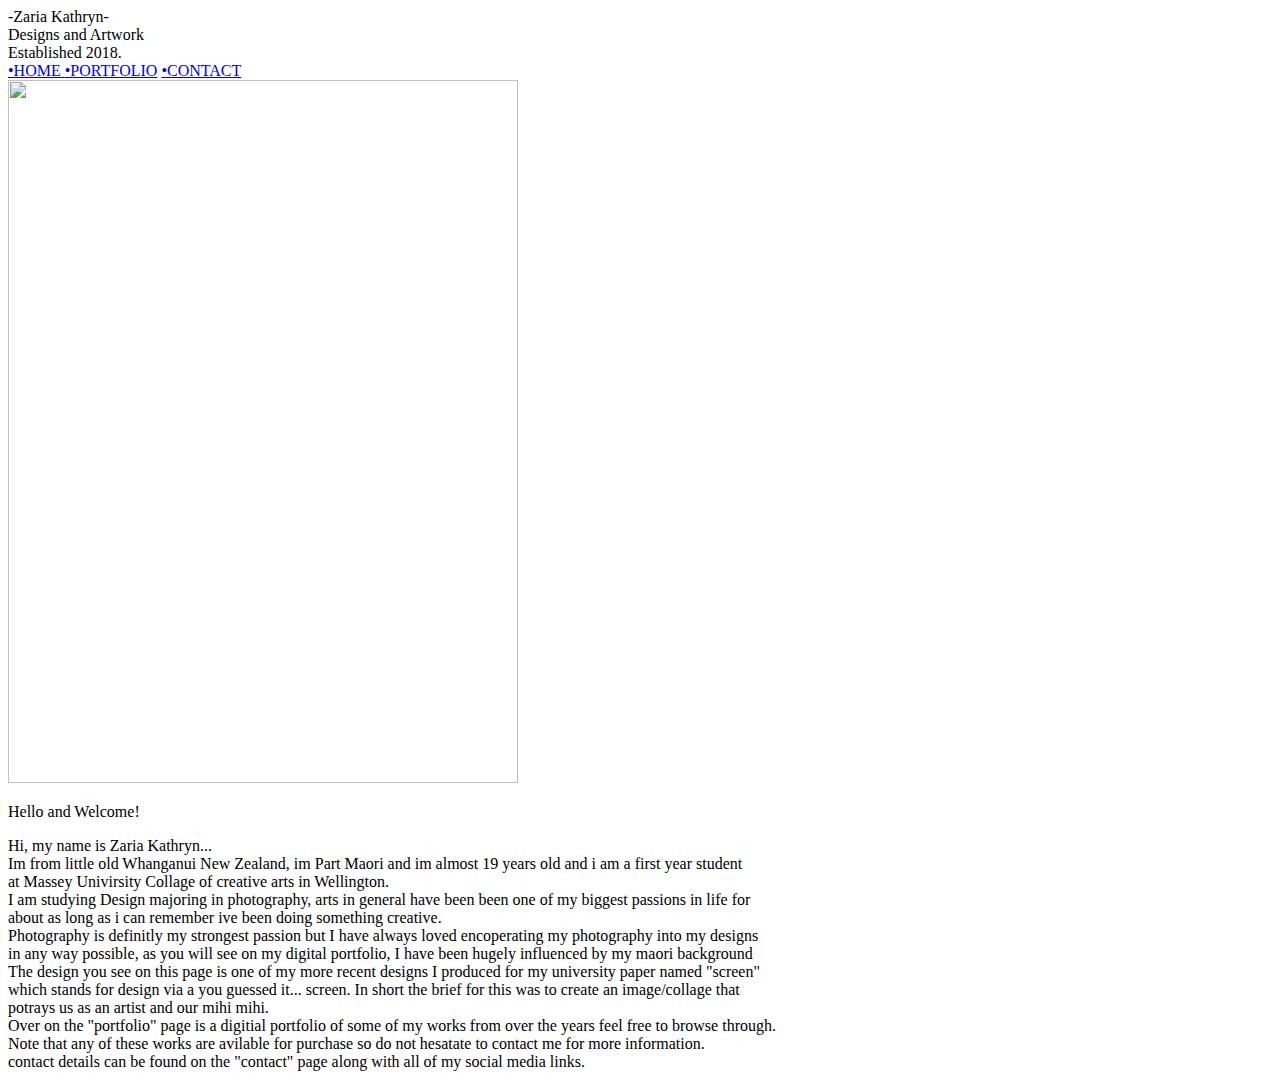
==== index.html @ 6351460b "started again with files" ====
<!DOCTYPE html>
<html>

<head>
    
    
    <title> -Zaria Kathryn- Designs and artwork </title>
    
    <link rel= "stylesheet" 
    href="styles.css"/>
    
    </head>
    
    <body>  

        <div class="header">
        
            <div class="logoarea">
                <div class= "firstlogo">
                -Zaria Kathryn-
                </div> 

                <div class="secondlogo">
                Designs and Artwork
                </div>
                <div class="thirdlogo">
                Established 2018.
                </div>


            </div>
             <div class= "links">
                    <a href="index.html"> &bull;HOME </a>   
                    <a href="portfolio.html">&bull;PORTFOLIO</a>   
                    <a href="contact.html">&bull;CONTACT</a> 
            </div>
        </div>
           
        <div class="image"> </div> 
        <img src= "photo.jpg" width="510" height="703" alt=""> 
        
    <div> 
        
        </div>
        
        <div class= "title">
         <p> Hello and Welcome!
            
        </p>
        
        </div>
        
        <div class= "paragraph">
        <p>
           Hi, my name is Zaria Kathryn... <br>
           Im from little old Whanganui New Zealand, im Part Maori and im almost 19 years old and i am a first year student<br> at Massey Univirsity Collage of creative arts in Wellington.<br>  
           I am studying Design majoring in photography,  arts in general have been been one of my biggest passions in life for<br>about as long as i can remember ive been doing something creative.<br>
           Photography is definitly my strongest passion but I have always loved encoperating my photography into my designs <br>
           in any way possible, as you will see on my digital portfolio, I have been hugely influenced by my maori background <br>
           The design you see on this page is one of my more recent designs I produced for my university paper named "screen"<br>
           which stands for design via a you guessed it... screen. In short the brief for this was to create an image/collage that <br>
           potrays us as an artist and our mihi mihi.<br>
           Over on the "portfolio" page is a digitial portfolio of some of my works from over the years feel free to browse through. <br>
           Note that any of these works are avilable for purchase so do not hesatate to contact me for more information.<br>
           contact details can be found on the "contact" page along with all of my social media links.
            
            </p>
        
        </div>
        
  
        
       
        
    </body>

</html>
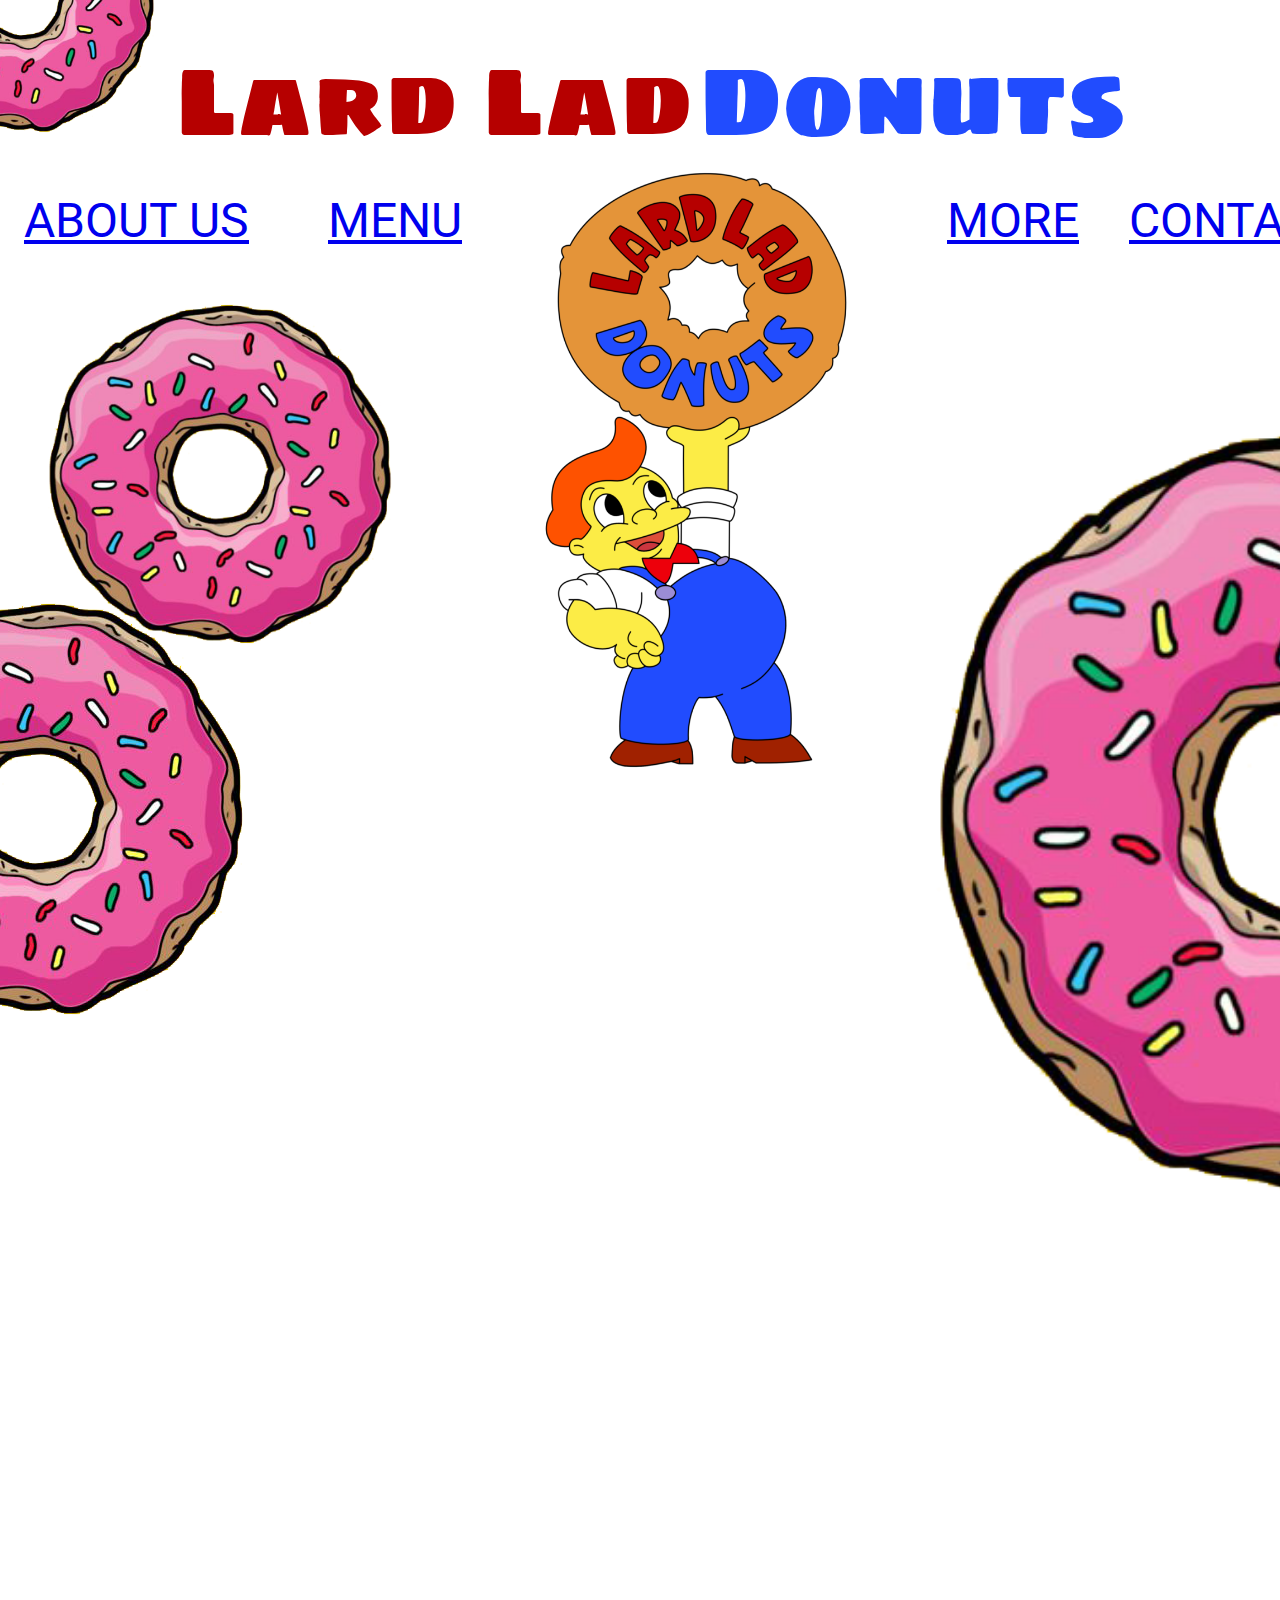
==== commit 3ebd3a3d: "moved files" ====
--- a/index.html
+++ b/index.html
@@ -1,77 +1,71 @@
 <!DOCTYPE html>
-<html>
 
-<head>
+<html> 
+    
+   
+    <head> 
+        
+        <title> Lard Lad donuts (home) </title>
+        <link rel= "stylesheet" href="styles.css"/>  
+    </head>
+     
+    <body>
+    <div class="logoarea">
+    <div class="lardlad">
+       Lard Lad 
+    
+
+    </div>
+       <div class="donuts">
+           Donuts
+            </div>
+      </div>
+    <div class= "links">
+    <a href="index.html">HOME </a>
+    </div>
+    
+    <div class= "links1">
+    <a href="aboutus.html">ABOUT US </a>
+        
+    </div>
+    <div class="links2">
+    <a href="menu.html">MENU</a>
+    </div>
+    
+    <div class="links3">
+    <a href="more.html">MORE</a>
+    </div>
+     <div class="links4">
+    <a href="contact.html">CONTACT</a>
+    </div>
+        
+        
+    <div class="lardladimg">
+    <img src="lard_lad_donuts_by_pointingmonkey-d7x819o.png"width="420" height="620" alt=""> 
+    </div>
+    
+    <div class="donut1">
+     <img src="36547113-simpsons-wallpaper.png"width= "1197" height="2125">
+    </div>
+        <div class="donut2">
+     <img src="36547113-simpsons-wallpaper.png"width= 410
+height=727px>
+    </div>
+     <div class="donut3">
+     <img src="36547113-simpsons-wallpaper.png"width=540
+height=936px>
+    </div>
     
     
-    <title> -Zaria Kathryn- Designs and artwork </title>
     
-    <link rel= "stylesheet" 
-    href="styles.css"/>
-    
-    </head>
-    
-    <body>  
-
-        <div class="header">
-        
-            <div class="logoarea">
-                <div class= "firstlogo">
-                -Zaria Kathryn-
-                </div> 
-
-                <div class="secondlogo">
-                Designs and Artwork
-                </div>
-                <div class="thirdlogo">
-                Established 2018.
-                </div>
+     <div class="donut5">
+     <img src="36547113-simpsons-wallpaper.png"width=640
+height=1136>
+    </div>
+  </body>
 
 
-            </div>
-             <div class= "links">
-                    <a href="index.html"> &bull;HOME </a>   
-                    <a href="portfolio.html">&bull;PORTFOLIO</a>   
-                    <a href="contact.html">&bull;CONTACT</a> 
-            </div>
-        </div>
-           
-        <div class="image"> </div> 
-        <img src= "photo.jpg" width="510" height="703" alt=""> 
-        
-    <div> 
-        
-        </div>
-        
-        <div class= "title">
-         <p> Hello and Welcome!
-            
-        </p>
-        
-        </div>
-        
-        <div class= "paragraph">
-        <p>
-           Hi, my name is Zaria Kathryn... <br>
-           Im from little old Whanganui New Zealand, im Part Maori and im almost 19 years old and i am a first year student<br> at Massey Univirsity Collage of creative arts in Wellington.<br>  
-           I am studying Design majoring in photography,  arts in general have been been one of my biggest passions in life for<br>about as long as i can remember ive been doing something creative.<br>
-           Photography is definitly my strongest passion but I have always loved encoperating my photography into my designs <br>
-           in any way possible, as you will see on my digital portfolio, I have been hugely influenced by my maori background <br>
-           The design you see on this page is one of my more recent designs I produced for my university paper named "screen"<br>
-           which stands for design via a you guessed it... screen. In short the brief for this was to create an image/collage that <br>
-           potrays us as an artist and our mihi mihi.<br>
-           Over on the "portfolio" page is a digitial portfolio of some of my works from over the years feel free to browse through. <br>
-           Note that any of these works are avilable for purchase so do not hesatate to contact me for more information.<br>
-           contact details can be found on the "contact" page along with all of my social media links.
-            
-            </p>
-        
-        </div>
-        
-  
-        
-       
-        
-    </body>
+
 
 </html>
+ --- a/styles.css
+++ b/styles.css
@@ -0,0 +1,184 @@
+@import url('https://fonts.googleapis.com/css?family=Sigmar+One');
+@import url('https://fonts.googleapis.com/css?family=Roboto');
+
+.lardlad{
+position: absolute;
+width: 1067px;
+height: 158px;
+left: 176px;
+top: 22px;
+
+font-family: Sigmar One;
+font-style: normal;
+font-weight: normal;
+line-height: normal;
+font-size: 96px;
+color: #B60000;
+}
+
+.donuts{
+position: absolute;
+width: 1067px;
+height: 158px;
+left: 700px;
+top: 22px;
+
+font-family: Sigmar One;
+font-style: normal;
+font-weight: normal;
+line-height: normal;
+font-size: 96px;
+color: #214CFE;
+
+}
+.links{
+    position: absolute;
+width: 278px;
+height: 89px;
+left: 1309px;
+top: 13px;
+
+font-family: Roboto;
+font-style: normal;
+font-weight: normal;
+line-height: normal;
+font-size: 36px;
+
+color: #ED5AA0;
+}
+.links1{
+    position: absolute;
+width: 304px;
+height: 116px;
+left: 24px;
+top: 192px;
+
+font-family: Roboto;
+font-style: normal;
+font-weight: normal;
+line-height: normal;
+font-size: 48px;
+
+color: #000000;
+}
+
+.links2{
+    position: absolute;
+width: 135px;
+height: 57px;
+left: 328px;
+top: 192px;
+
+font-family: Roboto;
+font-style: normal;
+font-weight: normal;
+line-height: normal;
+font-size: 48px;
+
+color: #000000;
+}
+
+.links3{
+    position: absolute;
+width: 132px;
+height: 57px;
+left: 947px;
+top: 192px;
+
+font-family: Roboto;
+font-style: normal;
+font-weight: normal;
+line-height: normal;
+font-size: 48px;
+
+color: #000000;
+}
+.links4{
+position: absolute;
+width: 215px;
+height: 57px;
+left: 1129px;
+top: 192px;
+
+font-family: Roboto;
+font-style: normal;
+font-weight: normal;
+line-height: normal;
+font-size: 48px;
+
+color: #000000;
+}
+
+.lardladimg{   
+position: absolute;
+left: 486px;
+top: 160px;
+}
+
+.donut1{   
+position: absolute;
+left: 720px;
+top: -250px;
+}
+.donut2{
+position: absolute;
+left: -181px;
+top: -363px;
+}
+
+.donut3{
+position: absolute;
+left: -50px;
+top: 6px;
+}
+
+
+
+.donut5{
+    
+position: absolute;
+left: -280px;
+top: 241px;
+
+}
+
+.donut6{
+position: absolute;
+left: -181px;
+top: -363px;
+
+}
+.donut7{
+position: absolute;
+left: 1091px;
+top: -522px;
+}
+
+.lard{
+position: absolute;
+left: 0px;
+top: 258px;
+
+}
+
+.text{
+    position: absolute;
+width: 595px;
+height: 584px;
+left: 803px;
+top: 252px;
+
+font-family: Roboto;
+font-style: normal;
+font-weight: normal;
+line-height: normal;
+font-size: 36px;
+
+color: #ED5AA0;
+}
+
+.homer1{
+position: absolute;
+left: 84px;
+top: 70px;
+}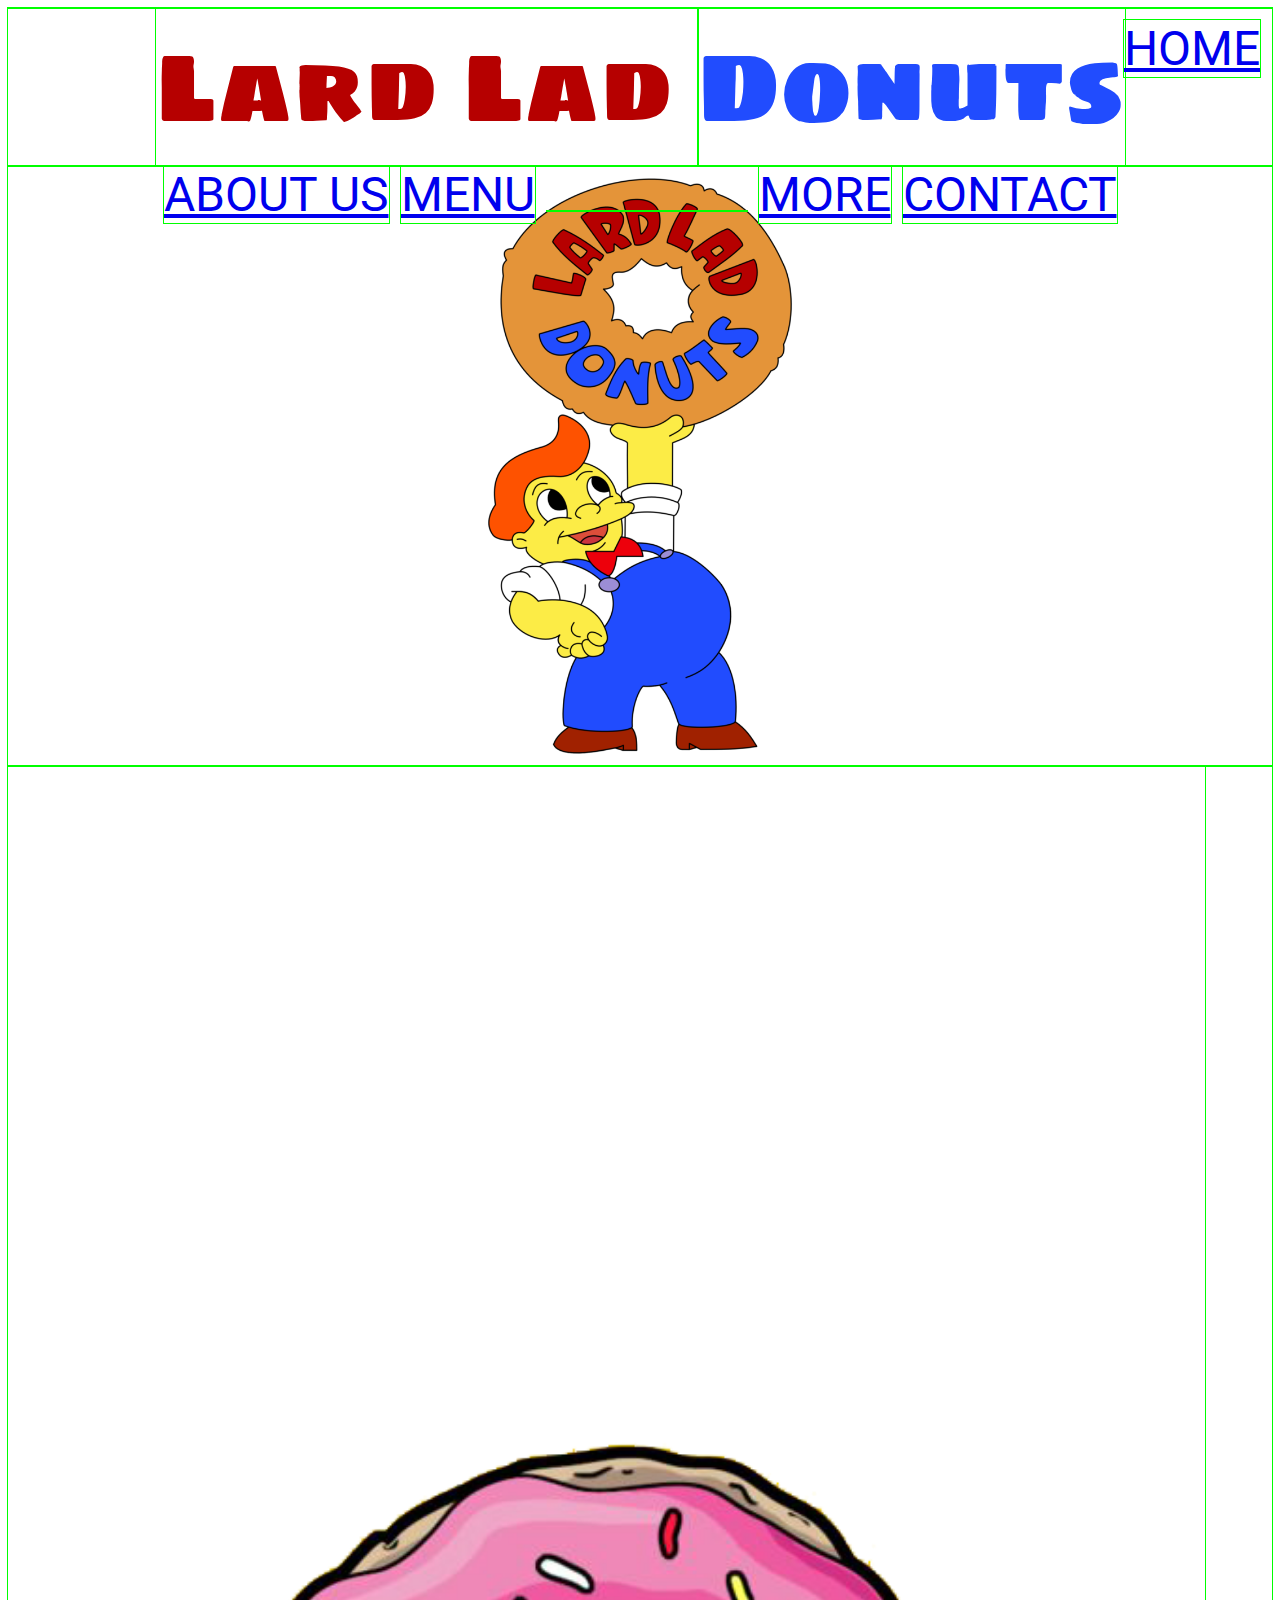
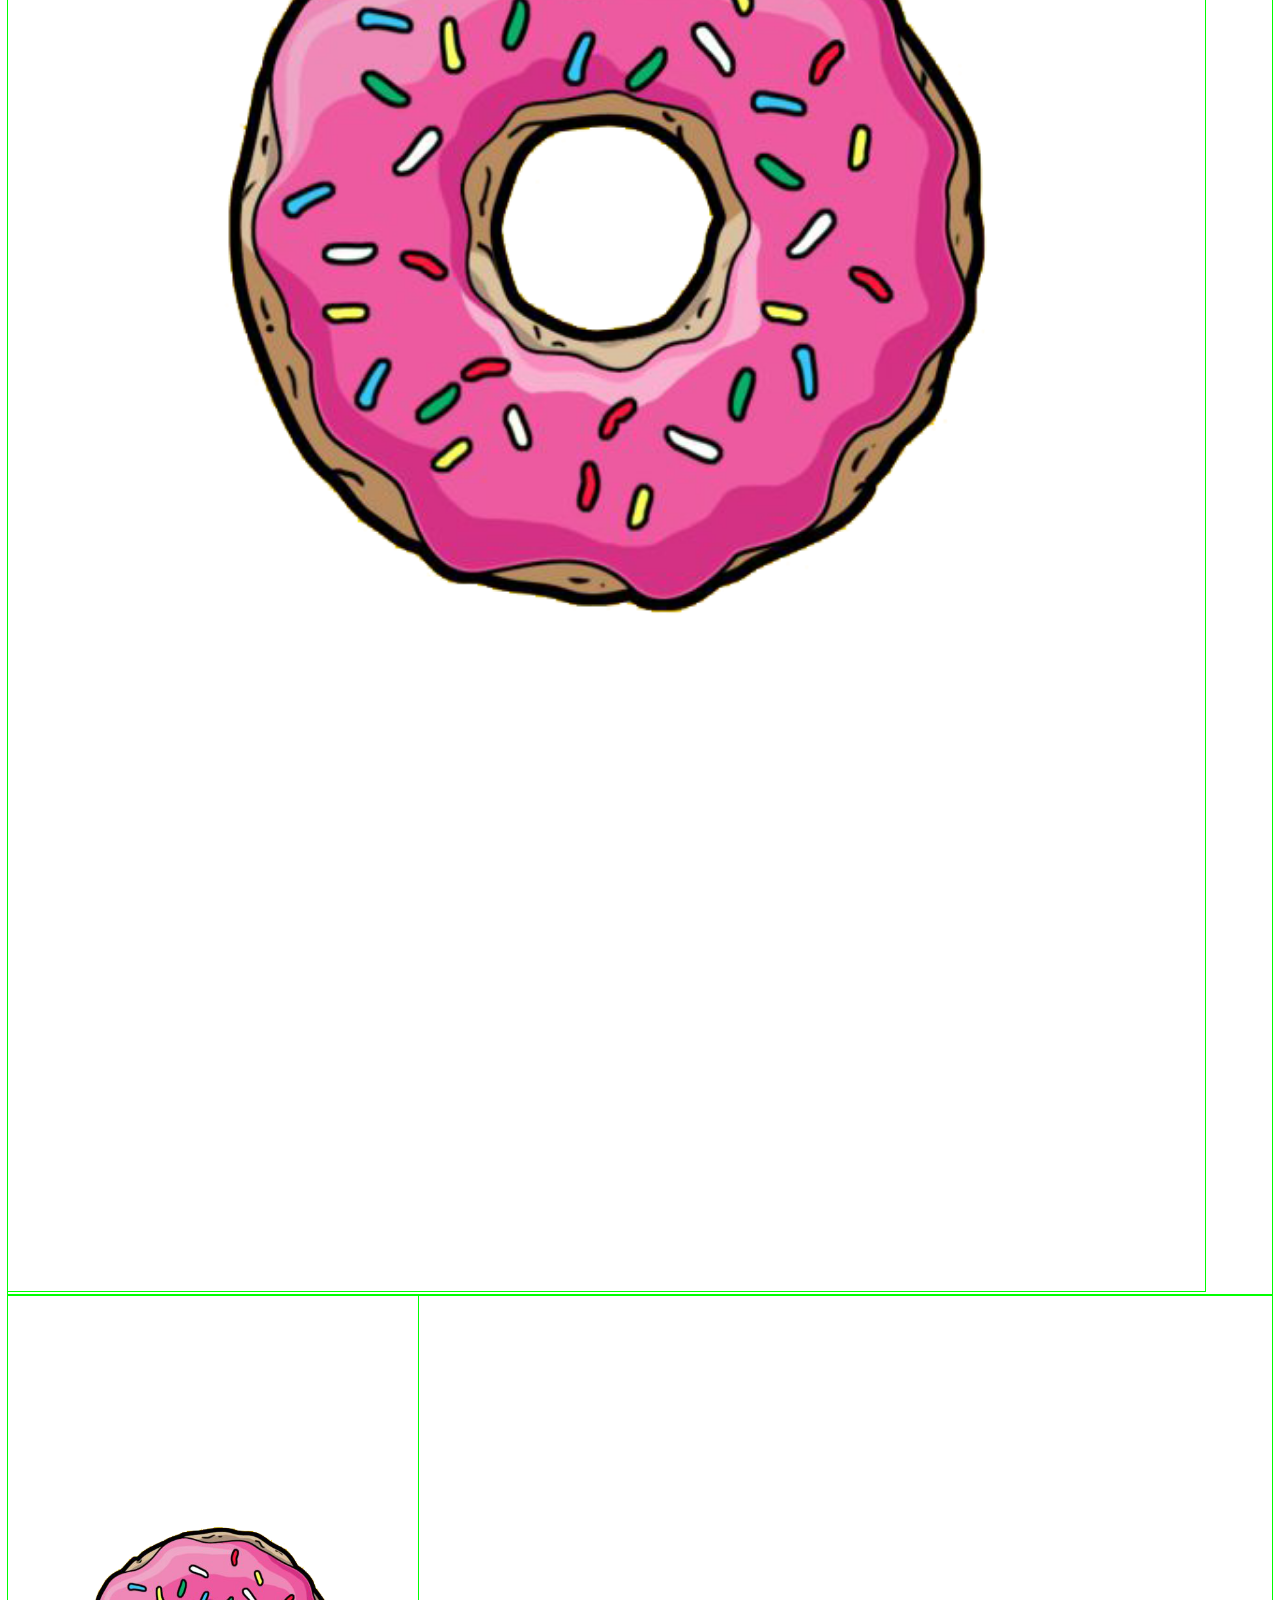
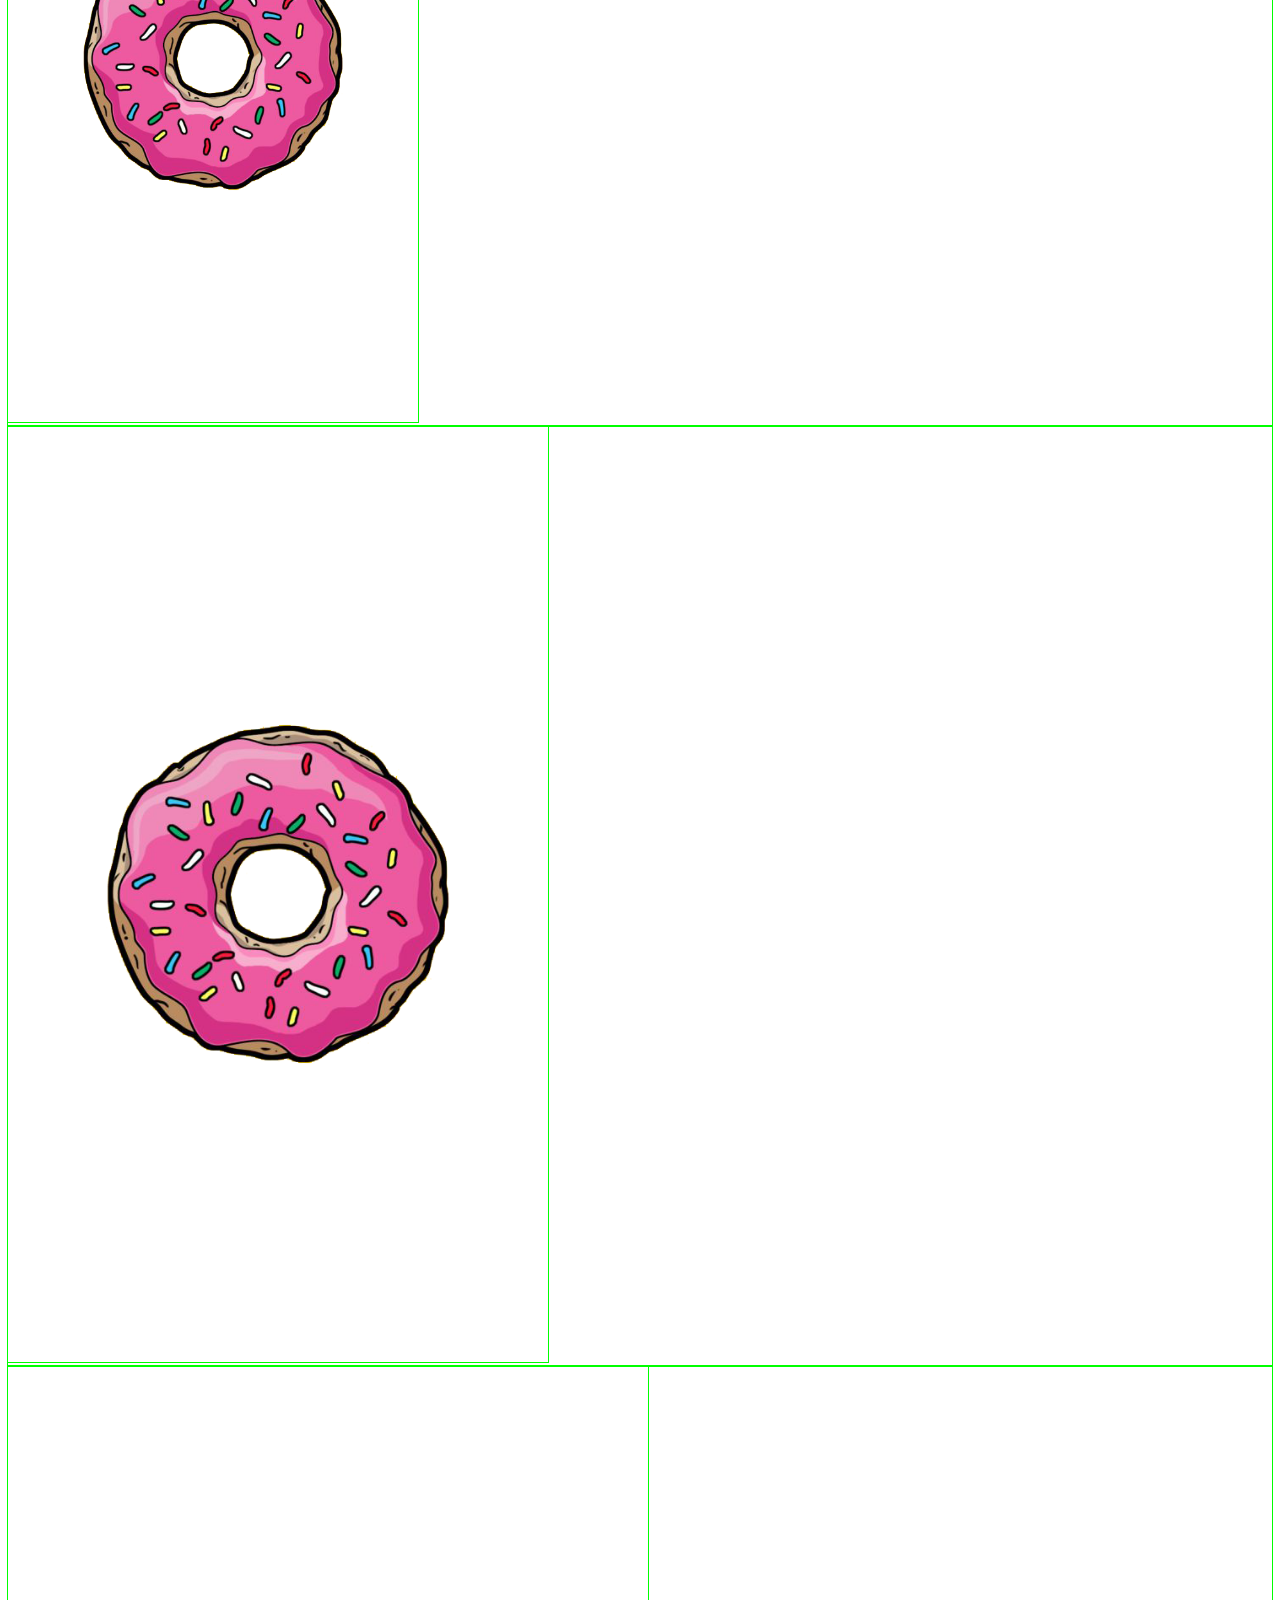
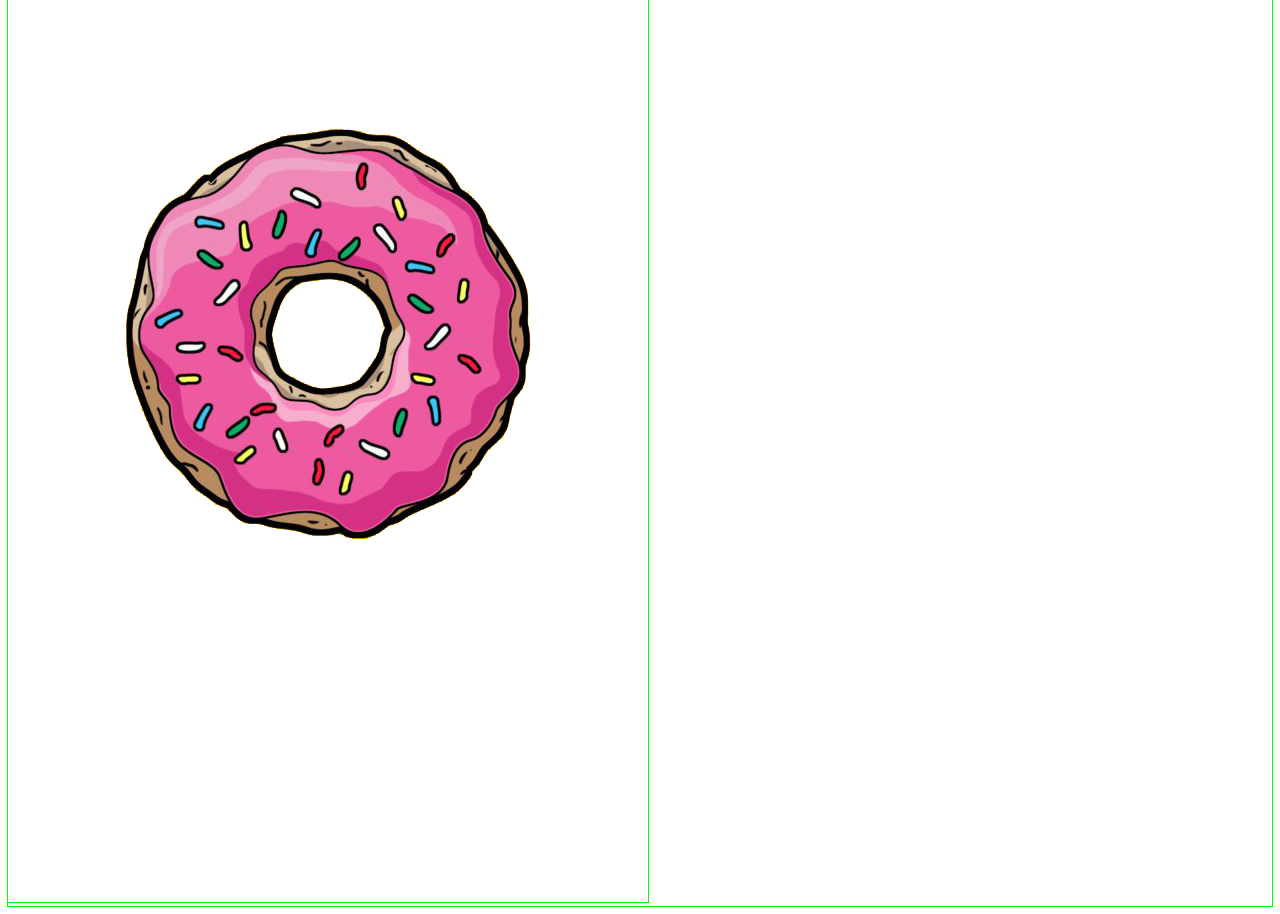
==== commit f047e6aa: "changes" ====
--- a/index.html
+++ b/index.html
@@ -1,48 +1,40 @@
 <!DOCTYPE html>
 
-<html> 
+<html>
     
-   
-    <head> 
-        
-        <title> Lard Lad donuts (home) </title>
-        <link rel= "stylesheet" href="styles.css"/>  
-    </head>
-     
-    <body>
+<head>  
+    <title> Lard Lad Donuts (home)</title>
+    <link rel= "stylesheet" href="styles.css"/>  
+</head>
+
+<body>
+    
+<div class="background" body background="background.png"; ></div>
+    
     <div class="logoarea">
-    <div class="lardlad">
-       Lard Lad 
-    
-
-    </div>
-       <div class="donuts">
+        <span class="lardlad">
+            Lard Lad
+        </span>
+        <span class="donuts">
            Donuts
-            </div>
-      </div>
-    <div class= "links">
-    <a href="index.html">HOME </a>
+        </span>
     </div>
     
-    <div class= "links1">
-    <a href="aboutus.html">ABOUT US </a>
-        
-    </div>
-    <div class="links2">
-    <a href="menu.html">MENU</a>
+    <div class="home">
+        <a href="index.html">HOME </a>
     </div>
     
-    <div class="links3">
-    <a href="more.html">MORE</a>
-    </div>
-     <div class="links4">
-    <a href="contact.html">CONTACT</a>
+    <div class= "links">
+        <a href="aboutus.html">ABOUT US </a>
+        <a href="menu.html">MENU</a>
+        <a class="nav_spacer"></a>
+        <a href="more.html">MORE</a>
+        <a href="contact.html">CONTACT</a>
     </div>
         
         
-    <div class="lardladimg">
-    <img src="lard_lad_donuts_by_pointingmonkey-d7x819o.png"width="420" height="620" alt=""> 
-    </div>
+    
+
     
     <div class="donut1">
      <img src="36547113-simpsons-wallpaper.png"width= "1197" height="2125">
@@ -62,6 +54,9 @@
      <img src="36547113-simpsons-wallpaper.png"width=640
 height=1136>
     </div>
+        
+ 
+
   </body>
 
 
--- a/styles.css
+++ b/styles.css
@@ -1,184 +1,234 @@
 @import url('https://fonts.googleapis.com/css?family=Sigmar+One');
 @import url('https://fonts.googleapis.com/css?family=Roboto');
 
-.lardlad{
-position: absolute;
-width: 1067px;
-height: 158px;
-left: 176px;
-top: 22px;
-
-font-family: Sigmar One;
-font-style: normal;
-font-weight: normal;
-line-height: normal;
-font-size: 96px;
-color: #B60000;
-}
-
-.donuts{
-position: absolute;
-width: 1067px;
-height: 158px;
-left: 700px;
-top: 22px;
-
-font-family: Sigmar One;
-font-style: normal;
-font-weight: normal;
-line-height: normal;
-font-size: 96px;
-color: #214CFE;
-
-}
-.links{
-    position: absolute;
-width: 278px;
-height: 89px;
-left: 1309px;
-top: 13px;
-
-font-family: Roboto;
-font-style: normal;
-font-weight: normal;
-line-height: normal;
-font-size: 36px;
-
-color: #ED5AA0;
-}
-.links1{
-    position: absolute;
-width: 304px;
-height: 116px;
-left: 24px;
-top: 192px;
-
-font-family: Roboto;
-font-style: normal;
-font-weight: normal;
-line-height: normal;
-font-size: 48px;
-
-color: #000000;
-}
-
-.links2{
-    position: absolute;
-width: 135px;
-height: 57px;
-left: 328px;
-top: 192px;
-
-font-family: Roboto;
-font-style: normal;
-font-weight: normal;
-line-height: normal;
-font-size: 48px;
-
-color: #000000;
-}
-
-.links3{
-    position: absolute;
-width: 132px;
-height: 57px;
-left: 947px;
-top: 192px;
-
-font-family: Roboto;
-font-style: normal;
-font-weight: normal;
-line-height: normal;
-font-size: 48px;
-
-color: #000000;
-}
-.links4{
-position: absolute;
-width: 215px;
-height: 57px;
-left: 1129px;
-top: 192px;
-
-font-family: Roboto;
-font-style: normal;
-font-weight: normal;
-line-height: normal;
-font-size: 48px;
-
-color: #000000;
-}
-
-.lardladimg{   
-position: absolute;
-left: 486px;
-top: 160px;
-}
-
-.donut1{   
-position: absolute;
-left: 720px;
-top: -250px;
-}
-.donut2{
-position: absolute;
-left: -181px;
-top: -363px;
-}
-
-.donut3{
-position: absolute;
-left: -50px;
-top: 6px;
-}
-
-
-
-.donut5{
-    
-position: absolute;
-left: -280px;
-top: 241px;
-
-}
-
-.donut6{
-position: absolute;
-left: -181px;
-top: -363px;
-
-}
+* {outline: 1px solid lime}
+
+body {
+    font-family: Roboto;
+}
+.background{  
+    background-repeat:no-repeat;
+    background-position:center;
+    background-size:contain;
+}
+.logoarea {
+    text-align: center;
+}
+
+.lardlad {
+    font-family: Sigmar One;
+    font-size: 96px;
+    color: #B60000;
+}
+
+.donuts {
+    font-family: Sigmar One;
+    font-size: 96px;
+    color: #214CFE;
+}
+
+.home {
+    position: absolute;
+    top: 20px;
+    right: 20px;
+    text-decoration: none;
+    font-family: Roboto;
+    font-size: 48px;
+    color: #000000;
+}
+
+.links {
+    text-align: center;
+    background-image: url(lard_lad_donuts_by_pointingmonkey-d7x819o.png);
+    background-repeat: no-repeat;
+    background-position: center;
+    background-size: contain;
+    height: 600px;
+    font-size: 48px;
+    color: deeppink;
+}
+
+
+
+.links a {
+    display: inline-block;
+}
+
+.nav_spacer {
+    width: 200px;
+}
+
+.lard{
+    position: relative;
+    left: 1248px;
+    top: -200px;
+
+}
+
+
+.text{
+    position: relative;
+    left: 8px;
+    top: -1000px;
+    font-family: Roboto;
+    font-size: 36px;
+    color: #ED5AA0;
+}
+
+/*
+
+
 .donut7{
 position: absolute;
 left: 1091px;
 top: -522px;
-}
-
-.lard{
-position: absolute;
-left: 0px;
-top: 258px;
-
-}
-
-.text{
-    position: absolute;
-width: 595px;
-height: 584px;
-left: 803px;
-top: 252px;
-
-font-family: Roboto;
-font-style: normal;
-font-weight: normal;
-line-height: normal;
-font-size: 36px;
-
-color: #ED5AA0;
-}
+width: 100%
+}
+
+
 
 .homer1{
 position: absolute;
 left: 84px;
 top: 70px;
-}+width: 100%
+}
+.donut10{
+    position: absolute;
+left: 1091px;
+top: -203px;
+width: 100%
+}
+
+.donut11{
+position: absolute;
+left: 250px;
+top: 34px;
+width: 100%
+}
+
+.donut12{
+    position: absolute;
+
+left: 390px;
+top: 224px;
+width: 100%
+}
+
+.donut13{
+    position: absolute;
+
+left: 549px;
+top: 135px;
+width: 100%
+}
+
+.donut14{
+position: absolute;
+
+left: 405px;
+top: -100px;
+width: 100%
+}
+
+.donut15{
+position: absolute;
+left: 853px;
+top: 101px;
+width: 100%
+}
+
+.donut16{
+    
+position: absolute;
+
+left: 831px;
+top: 101px;
+width: 100%
+}
+
+.donuttext{
+position: absolute;
+left: 24px;
+top: 305px;
+
+font-family: Roboto;
+font-style: normal;
+font-weight: normal;
+line-height: normal;
+font-size: 24px;
+
+color: #000000;
+}
+
+.sleep{
+position: absolute;
+left: 100px;
+top: 249px;
+width: 100%
+}
+
+.sleeptext{
+position: absolute;
+width: 928px;
+height: 235px;
+left: 498px;
+top: 577px;
+
+font-family: Roboto;
+font-style: normal;
+font-weight: normal;
+line-height: normal;
+font-size: 40px;
+
+color: #000000;
+}
+
+.contact{
+    
+position: absolute;
+width: 1656px;
+height: 173px;
+left: 44px;
+top: 557px;
+
+font-family: Roboto;
+font-style: normal;
+font-weight: normal;
+line-height: normal;
+font-size: 120px;
+
+color: #ED5AA0;
+}
+
+.do1{
+position: absolute;
+left: 645px;
+top: 96px;
+width: 100%
+}
+
+.do2{
+position: absolute;
+left: -282px;
+top: 176px;
+width: 100%
+}
+
+.ttext{
+position: absolute;
+width: 1277px;
+height: 376px;
+left: 84px;
+top: 250px;
+
+font-family: Roboto;
+font-style: normal;
+font-weight: 200;
+line-height: normal;
+font-size: 52px;
+text-align: center;
+
+color: #000000;
+}
+*/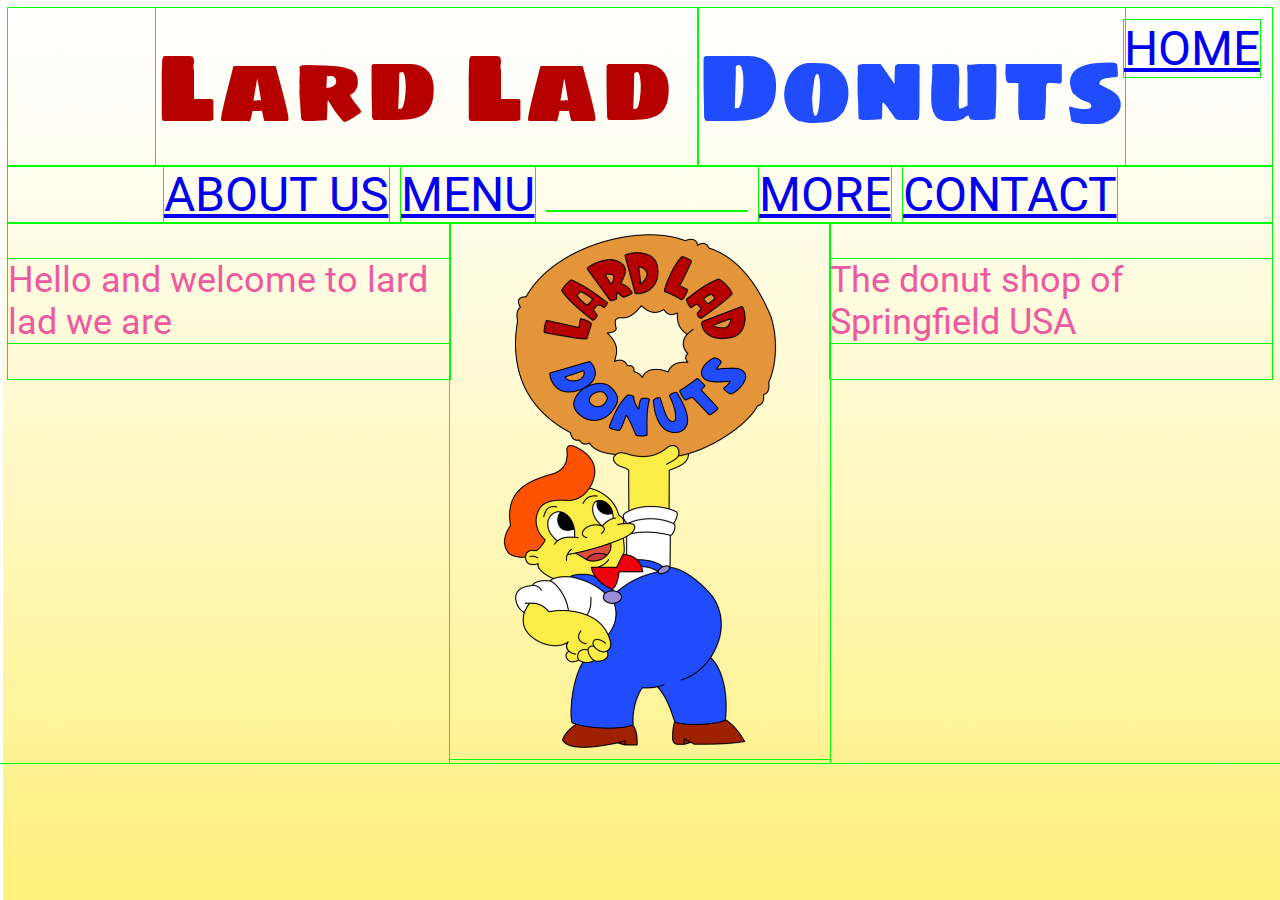
==== commit 8035f5f4: "lots more work" ====
--- a/index.html
+++ b/index.html
@@ -8,9 +8,7 @@
 </head>
 
 <body>
-    
-<div class="background" body background="background.png"; ></div>
-    
+        
     <div class="logoarea">
         <span class="lardlad">
             Lard Lad
@@ -31,32 +29,20 @@
         <a href="more.html">MORE</a>
         <a href="contact.html">CONTACT</a>
     </div>
-        
-        
-    
 
-    
-    <div class="donut1">
-     <img src="36547113-simpsons-wallpaper.png"width= "1197" height="2125">
-    </div>
-        <div class="donut2">
-     <img src="36547113-simpsons-wallpaper.png"width= 410
-height=727px>
-    </div>
-     <div class="donut3">
-     <img src="36547113-simpsons-wallpaper.png"width=540
-height=936px>
+    <div class="leftcollum" width=100% >
+        <p>Hello and welcome to lard lad we are</p>
     </div>
     
+    <div class="mid-column">
+        <img src="lard_lad_donuts_by_pointingmonkey-d7x819o.png" width="100%" />
+    </div>
     
-    
-     <div class="donut5">
-     <img src="36547113-simpsons-wallpaper.png"width=640
-height=1136>
+    <div class="rightcolloum" width=100% >
+        <p>The donut shop of Springfield USA</p>
+        
     </div>
         
- 
-
   </body>
 
 
--- a/styles.css
+++ b/styles.css
@@ -6,11 +6,12 @@
 body {
     font-family: Roboto;
 }
-.background{  
-    background-repeat:no-repeat;
-    background-position:center;
-    background-size:contain;
+
+body {
+    background-image: url("background2.png");
 }
+
+
 .logoarea {
     text-align: center;
 }
@@ -39,11 +40,6 @@
 
 .links {
     text-align: center;
-    background-image: url(lard_lad_donuts_by_pointingmonkey-d7x819o.png);
-    background-repeat: no-repeat;
-    background-position: center;
-    background-size: contain;
-    height: 600px;
     font-size: 48px;
     color: deeppink;
 }
@@ -58,177 +54,78 @@
     width: 200px;
 }
 
-.lard{
-    position: relative;
-    left: 1248px;
-    top: -200px;
-
+.lard {
+    float: right;
+    width: 35%;
 }
 
+.mid-column {
+    width: 30%;
+    float: left;
+    text-align: center;
+}
 
 .text{
-    position: relative;
-    left: 8px;
-    top: -1000px;
+    float: left;
+    width: 35%;
+    font-family: Roboto;
+    font-size: 36px;
+    color: #ED5AA0;
+}
+.leftcollum{
+   float: left;
+    width: 35%;
     font-family: Roboto;
     font-size: 36px;
     color: #ED5AA0;
 }
 
-/*
-
-
-.donut7{
-position: absolute;
-left: 1091px;
-top: -522px;
-width: 100%
-}
-
-
-
-.homer1{
-position: absolute;
-left: 84px;
-top: 70px;
-width: 100%
-}
-.donut10{
-    position: absolute;
-left: 1091px;
-top: -203px;
-width: 100%
-}
-
-.donut11{
-position: absolute;
-left: 250px;
-top: 34px;
-width: 100%
-}
-
-.donut12{
-    position: absolute;
-
-left: 390px;
-top: 224px;
-width: 100%
-}
-
-.donut13{
-    position: absolute;
-
-left: 549px;
-top: 135px;
-width: 100%
-}
-
-.donut14{
-position: absolute;
-
-left: 405px;
-top: -100px;
-width: 100%
-}
-
-.donut15{
-position: absolute;
-left: 853px;
-top: 101px;
-width: 100%
-}
-
-.donut16{
-    
-position: absolute;
-
-left: 831px;
-top: 101px;
-width: 100%
+.rightcolloum{
+   float: left;
+    width: 35%;
+    font-family: Roboto;
+    font-size: 36px;
+    color: #ED5AA0;   
 }
 
 .donuttext{
-position: absolute;
-left: 24px;
-top: 305px;
+float: right;
+width: 30%;
+font-family: Roboto;
+font-size: 40px;
 
-font-family: Roboto;
-font-style: normal;
-font-weight: normal;
-line-height: normal;
-font-size: 24px;
-
-color: #000000;
+color:deeppink;
 }
 
-.sleep{
+/*.sleep{
 position: absolute;
 left: 100px;
 top: 249px;
 width: 100%
+}*/
+
+.do1{
+float: right;
+width: 30%;   
+}
+.do2{
+float: right;
+width: 30%;   
 }
 
-.sleeptext{
-position: absolute;
-width: 928px;
-height: 235px;
-left: 498px;
-top: 577px;
-
+.ttext{
+float: right;
+width: 40%;
 font-family: Roboto;
-font-style: normal;
-font-weight: normal;
-line-height: normal;
-font-size: 40px;
-
-color: #000000;
+font-size: 60px;  
+color: #ED5AA0;
 }
 
 .contact{
-    
-position: absolute;
-width: 1656px;
-height: 173px;
-left: 44px;
-top: 557px;
-
+float: right;
+width: 100%;
 font-family: Roboto;
-font-style: normal;
-font-weight: normal;
-line-height: normal;
-font-size: 120px;
-
+font-size: 140px;
 color: #ED5AA0;
 }
 
-.do1{
-position: absolute;
-left: 645px;
-top: 96px;
-width: 100%
-}
-
-.do2{
-position: absolute;
-left: -282px;
-top: 176px;
-width: 100%
-}
-
-.ttext{
-position: absolute;
-width: 1277px;
-height: 376px;
-left: 84px;
-top: 250px;
-
-font-family: Roboto;
-font-style: normal;
-font-weight: 200;
-line-height: normal;
-font-size: 52px;
-text-align: center;
-
-color: #000000;
-}
-*/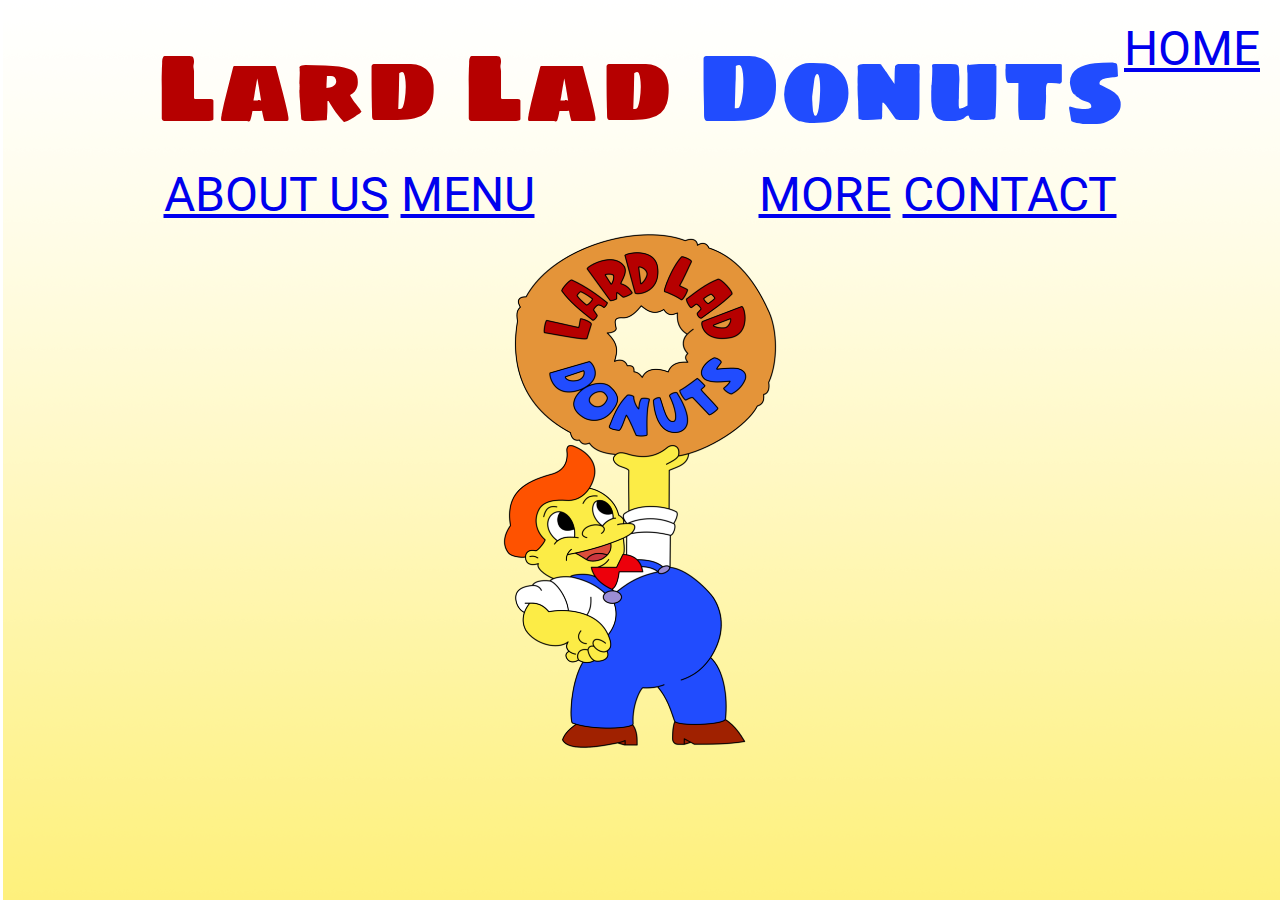
==== commit f0a67e77: "changes" ====
--- a/index.html
+++ b/index.html
@@ -31,7 +31,7 @@
     </div>
 
     <div class="leftcollum" width=100% >
-        <p>Hello and welcome to lard lad we are</p>
+        <p></p>
     </div>
     
     <div class="mid-column">
@@ -39,7 +39,7 @@
     </div>
     
     <div class="rightcolloum" width=100% >
-        <p>The donut shop of Springfield USA</p>
+        <p></p>
         
     </div>
         
--- a/styles.css
+++ b/styles.css
@@ -1,7 +1,6 @@
 @import url('https://fonts.googleapis.com/css?family=Sigmar+One');
 @import url('https://fonts.googleapis.com/css?family=Roboto');
 
-* {outline: 1px solid lime}
 
 body {
     font-family: Roboto;
